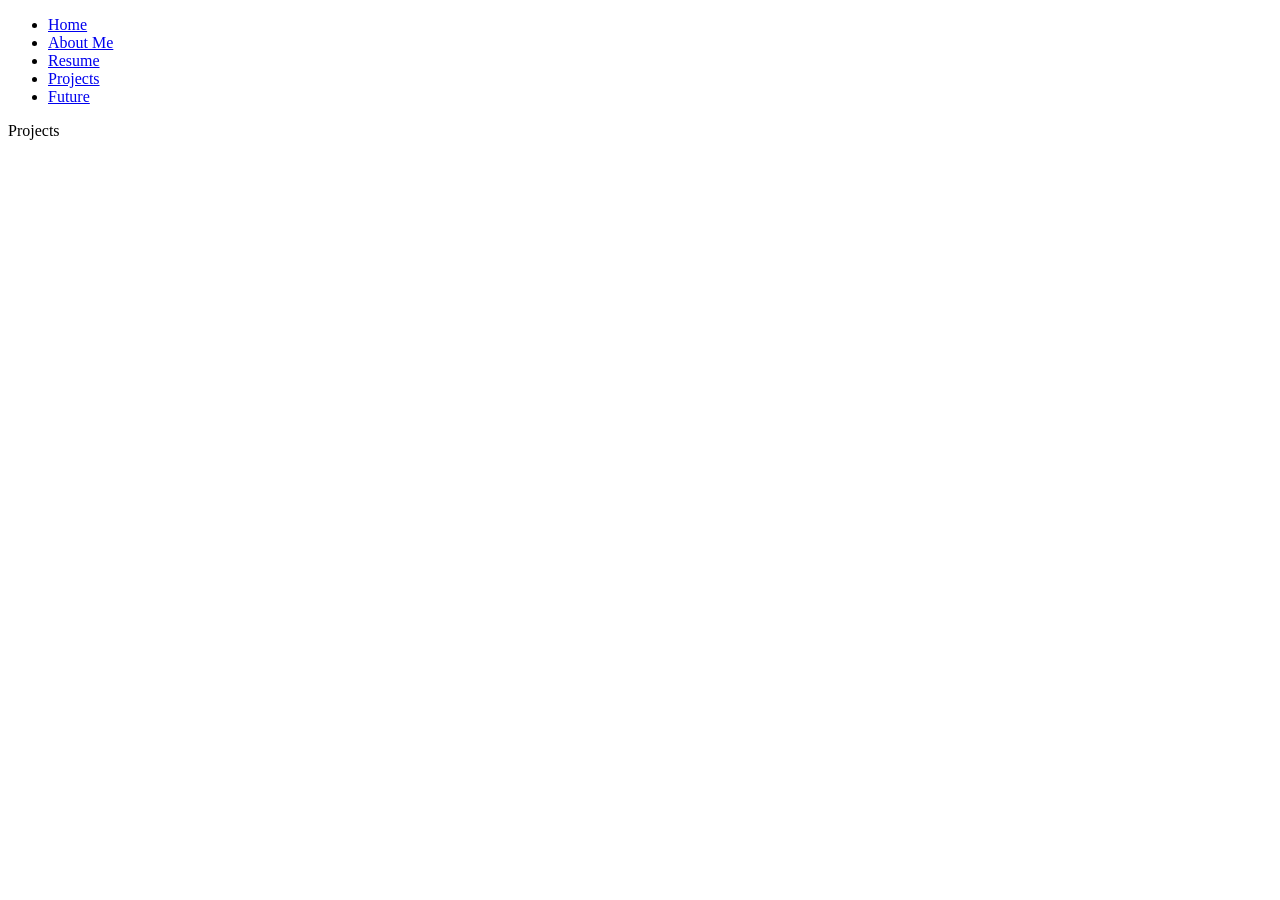
==== projects.html @ 6630cce2 "Rename projects (1).html to projects.html" ====
<!DOCTYPE html>
<html>
<head>
<link rel="stylesheet" href="style.css">
</head>
<body>

<ul>
  <li><a href="index.html">Home</a></li>
   <li><a href="aboutMe.html">About Me</a></li>
  <li><a href="resume.html">Resume</a></li>
  <li><a href="projects.html">Projects</a></li>
  <li><a href="future.html">Future</a></li>
</ul>

  <div class="center">
      <p class="p3">Projects</p>
  </div>

  <iframe width="392" height="620" style="border: 0px;" src="https://studio.code.org/projects/applab/bd8f6614-56db-447e-986f-232dab7f26e3/embed"></iframe>

  <div class="container">
    <h3 class="p3"></h3>
  </div>
 
 
   

</body>
</html>
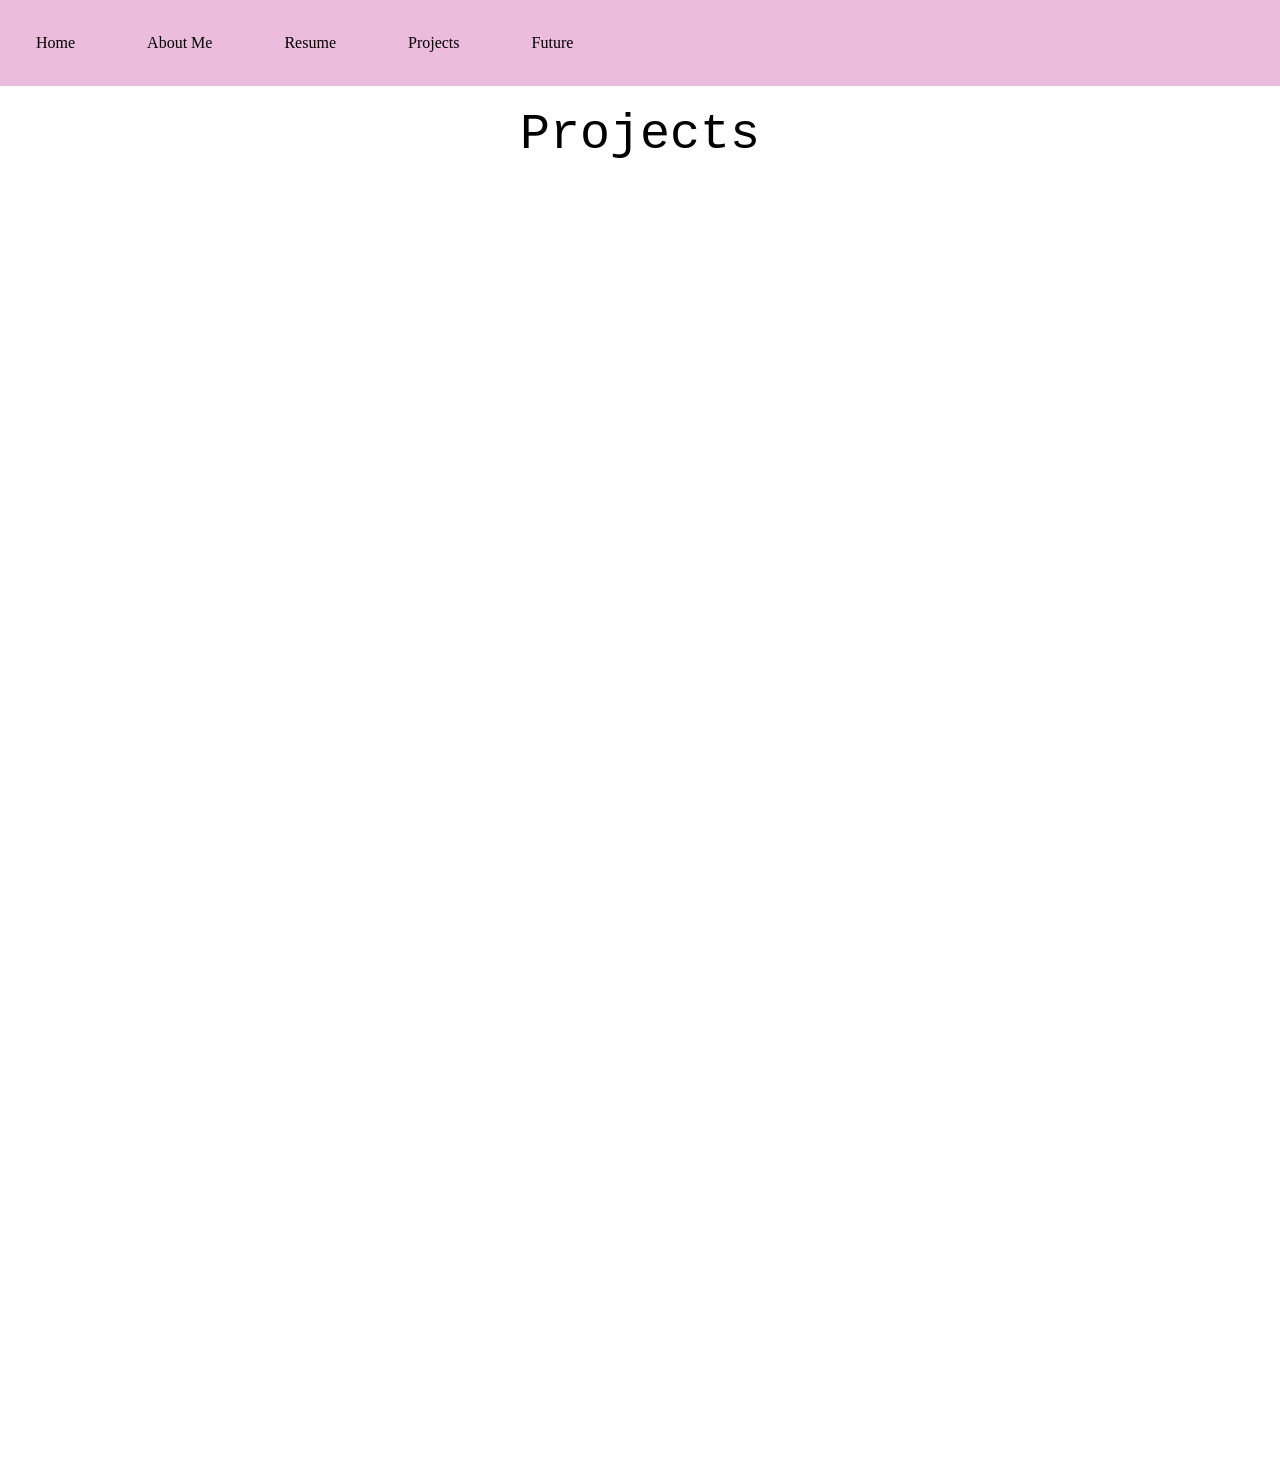
==== commit bdf88caf: "Update projects.html" ====
--- a/projects.html
+++ b/projects.html
@@ -22,7 +22,8 @@
   <div class="container">
     <h3 class="p3"></h3>
   </div>
- 
+
+  <iframe width="392" height="620" style="border: 0px;" src="https://studio.code.org/projects/applab/ce3c384a-f40a-4790-a03e-00232b3d73bd/embed"></iframe>
  
    
 
--- a/style.css
+++ b/style.css
@@ -0,0 +1,49 @@
+
+.center{
+  display: flex;
+  justify-content: center;
+  font-size: 50px;
+}
+
+.container {
+  font-size: 20px;
+  padding: 10px;
+}
+
+.p3 {
+  font-family: "Lucida Console", "Courier New", monospace;
+}
+
+body {
+  margin: 0;
+  padding: 0;
+}
+
+h2, p {
+  margin: 20px;
+}
+
+ul {
+  list-style-type: none;
+  margin: 0;
+  padding: 0;
+  overflow: hidden;
+  background-color: #ebbcdc;
+}
+
+ul li {
+  float: left;
+  padding: 20px;
+}
+
+ul li a {
+  display: block;
+  color: black;
+  text-align: center;
+  padding: 14px 16px;
+  text-decoration: none;
+}
+
+ul li a:hover {
+  background-color: pink;
+}
